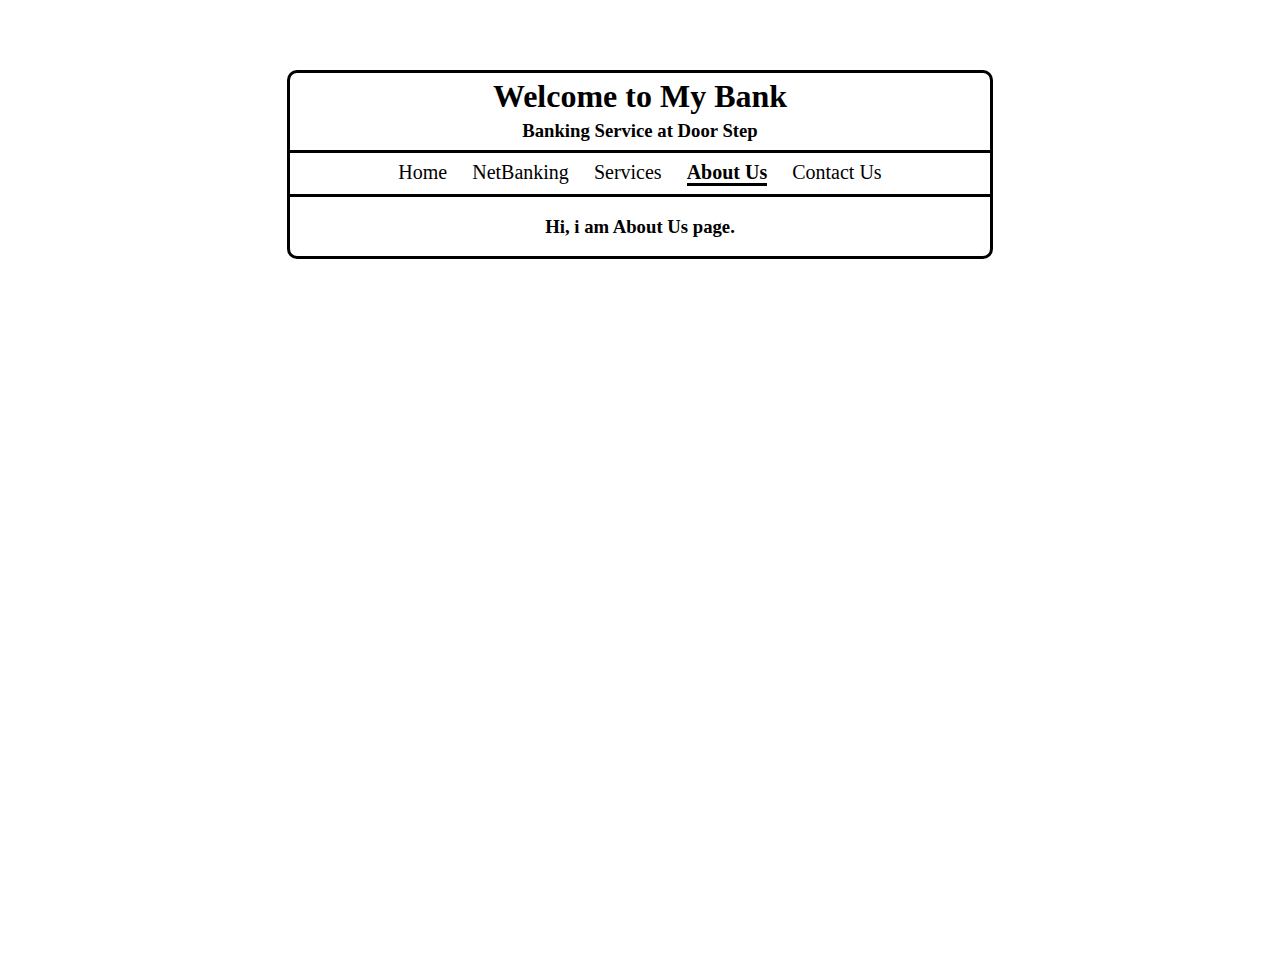
==== aboutus.html @ 5e698eb6 "Add files via upload" ====
<html>
	<head>
		<title>About Us Page</title>
		<link rel="stylesheet" type="text/css" href="style.css" />
		<script src="script.js"></script>
	</head>
	<body id="About">
		<center>
			<div class="border space">
				<div id="title"></div>
				<div id="nav"></div>
				<h3>Hi, i am About Us page.</h3>
			</div>
		</center>
	</body>
</html>
---- style.css ----
.border {
	border: 3px solid black;
	border-radius: 10px;
}

.space {
	max-width: 700px;
}

#title h1, #title h3 {
	margin: 5px;
}

a:hover, a:visited, a:link, a:active {
    text-decoration: none;
	color: black;
}

#nav a{
	margin: 10px;
}
#nav {
	font-size: 20px;
}

center {
	height: 100%;
	margin-top: 70px;
}

hr { 
	border: 0;
	border-bottom: 3px solid black;
}
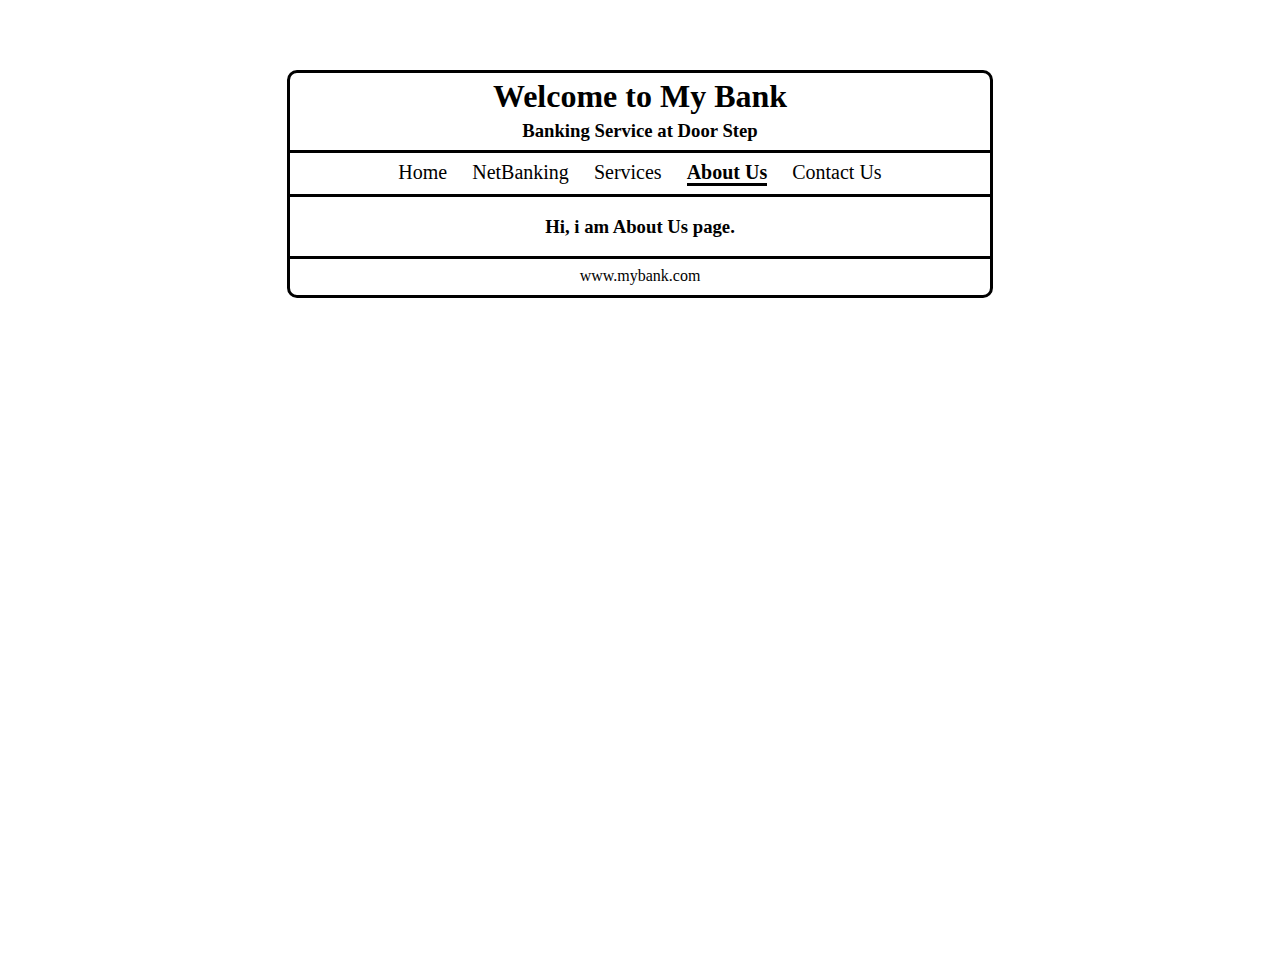
==== commit 3d0ade25: "Add files via upload" ====
--- a/aboutus.html
+++ b/aboutus.html
@@ -9,8 +9,11 @@
 			<div class="border space">
 				<div id="title"></div>
 				<div id="nav"></div>
-				<h3>Hi, i am About Us page.</h3>
+				<div id="main">
+					<h3>Hi, i am About Us page.</h3>
+				</div>
+				<div id="footer"></div>
 			</div>
 		</center>
 	</body>
-</html>+</html>
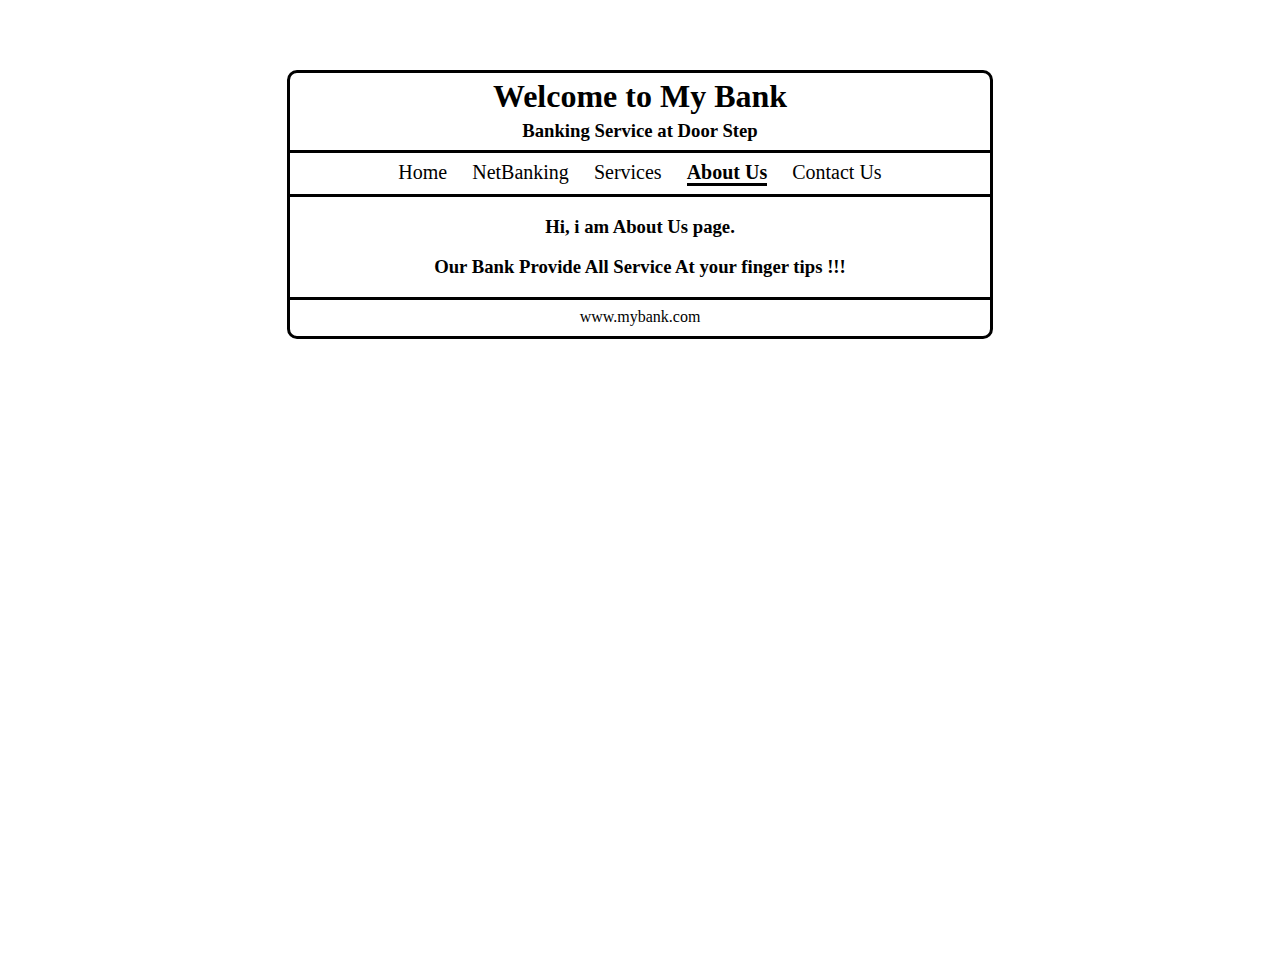
==== commit 6eb8e32c: "upload" ====
--- a/aboutus.html
+++ b/aboutus.html
@@ -11,6 +11,7 @@
 				<div id="nav"></div>
 				<div id="main">
 					<h3>Hi, i am About Us page.</h3>
+					<h3>Our Bank Provide All Service At your finger tips !!!</h3>
 				</div>
 				<div id="footer"></div>
 			</div>
